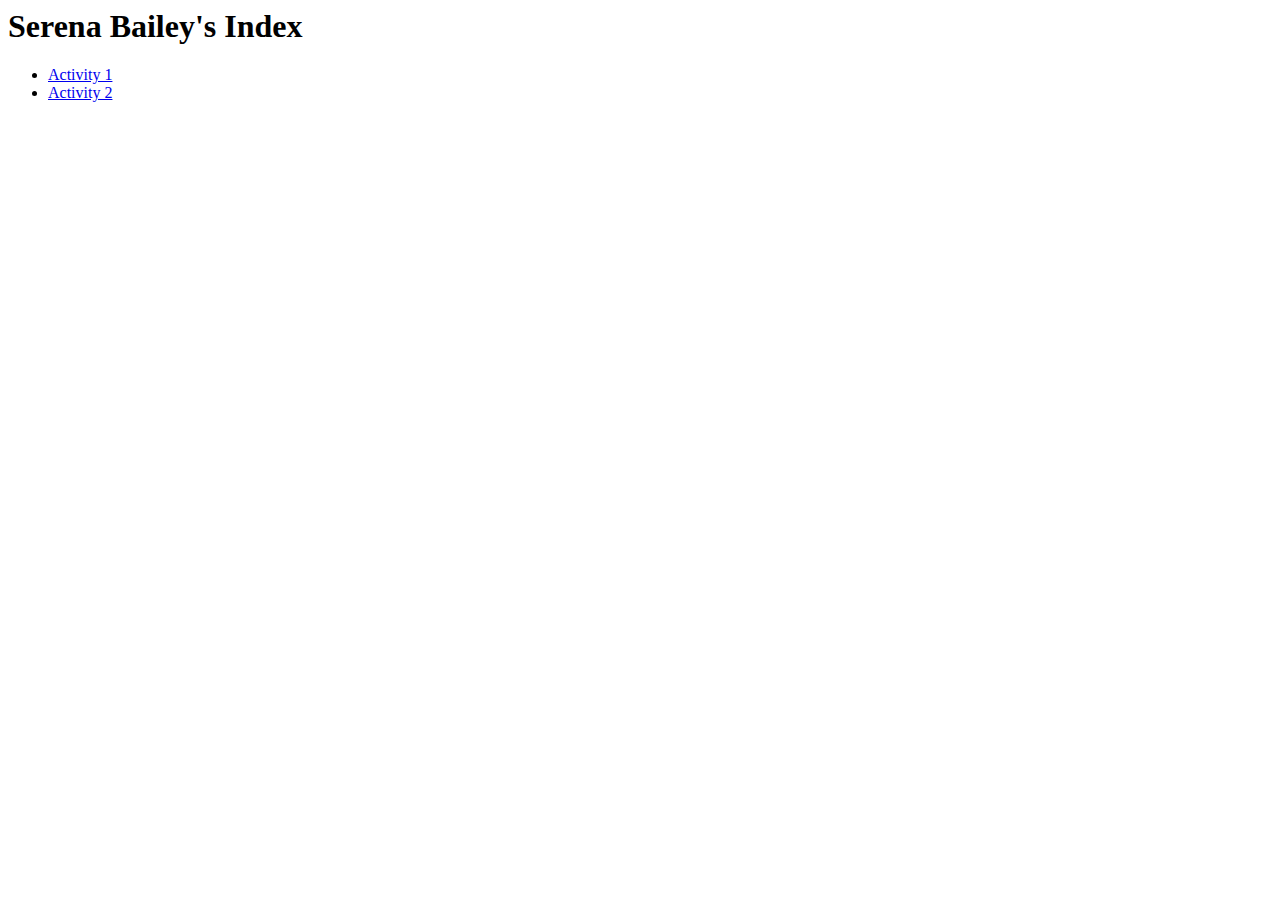
==== index.html @ 72027784 "initial commit" ====
<html>
  <head>
      <title>
          Serena Bailey Index
      </title>
  </head>
  <body>
      <h1>Serena Bailey's Index</h1>
      <ul>
        <li><a href="activity-1/index.html."/>Activity 1</a></li>
        <li><a href="activity-2/index.html."/>Activity 2</a></li>
      </ul>
  </body>
</html>
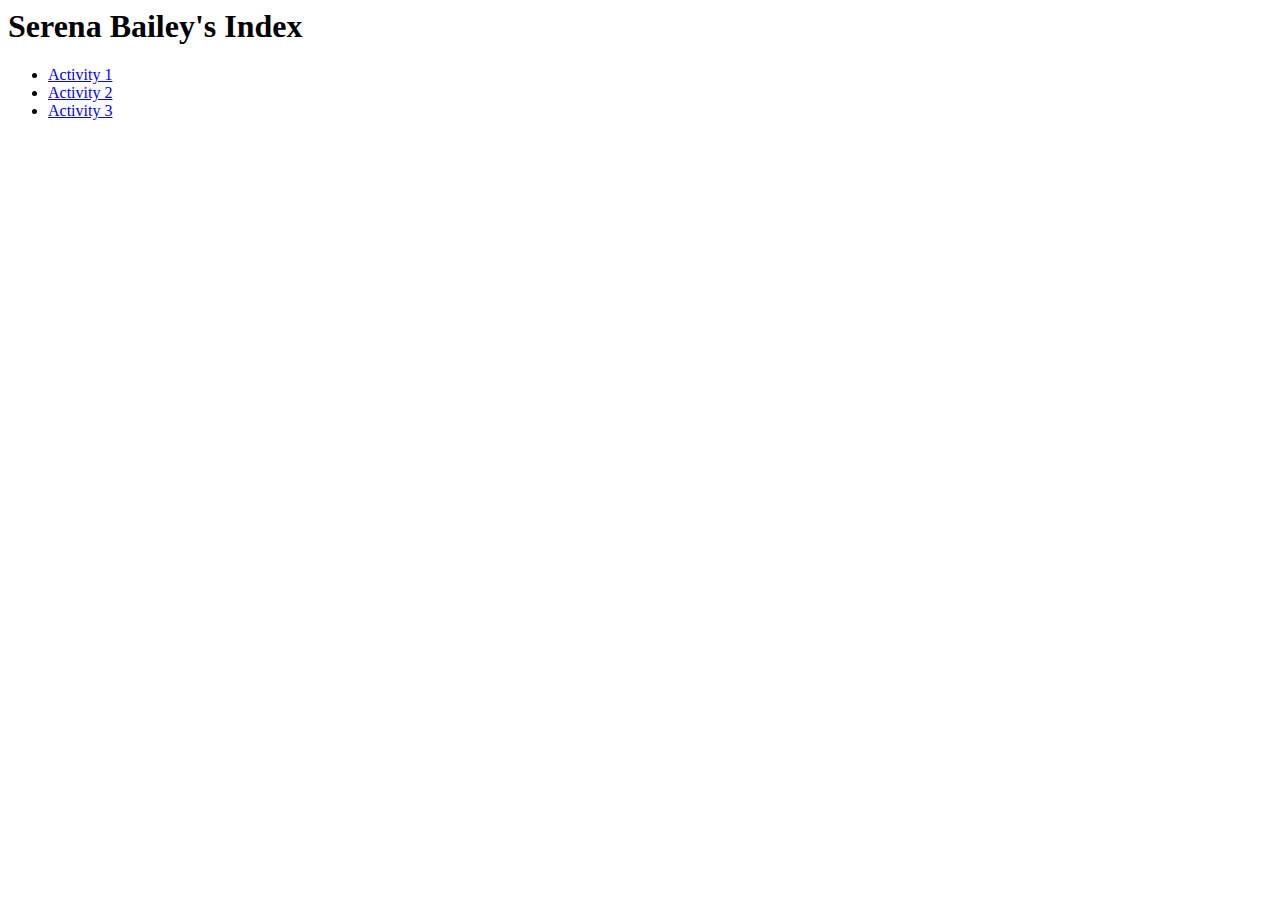
==== commit 7b4bee62: "adding files" ====
--- a/index.html
+++ b/index.html
@@ -7,8 +7,9 @@
   <body>
       <h1>Serena Bailey's Index</h1>
       <ul>
-        <li><a href="activity-1/index.html."/>Activity 1</a></li>
-        <li><a href="activity-2/index.html."/>Activity 2</a></li>
+        <li><a href="activity-1/index.html"/>Activity 1</a></li>
+        <li><a href="activity-2/index.html"/>Activity 2</a></li>
+        <li><a href="activity-3/index.html"/>Activity 3</a></li>
       </ul>
   </body>
 </html>
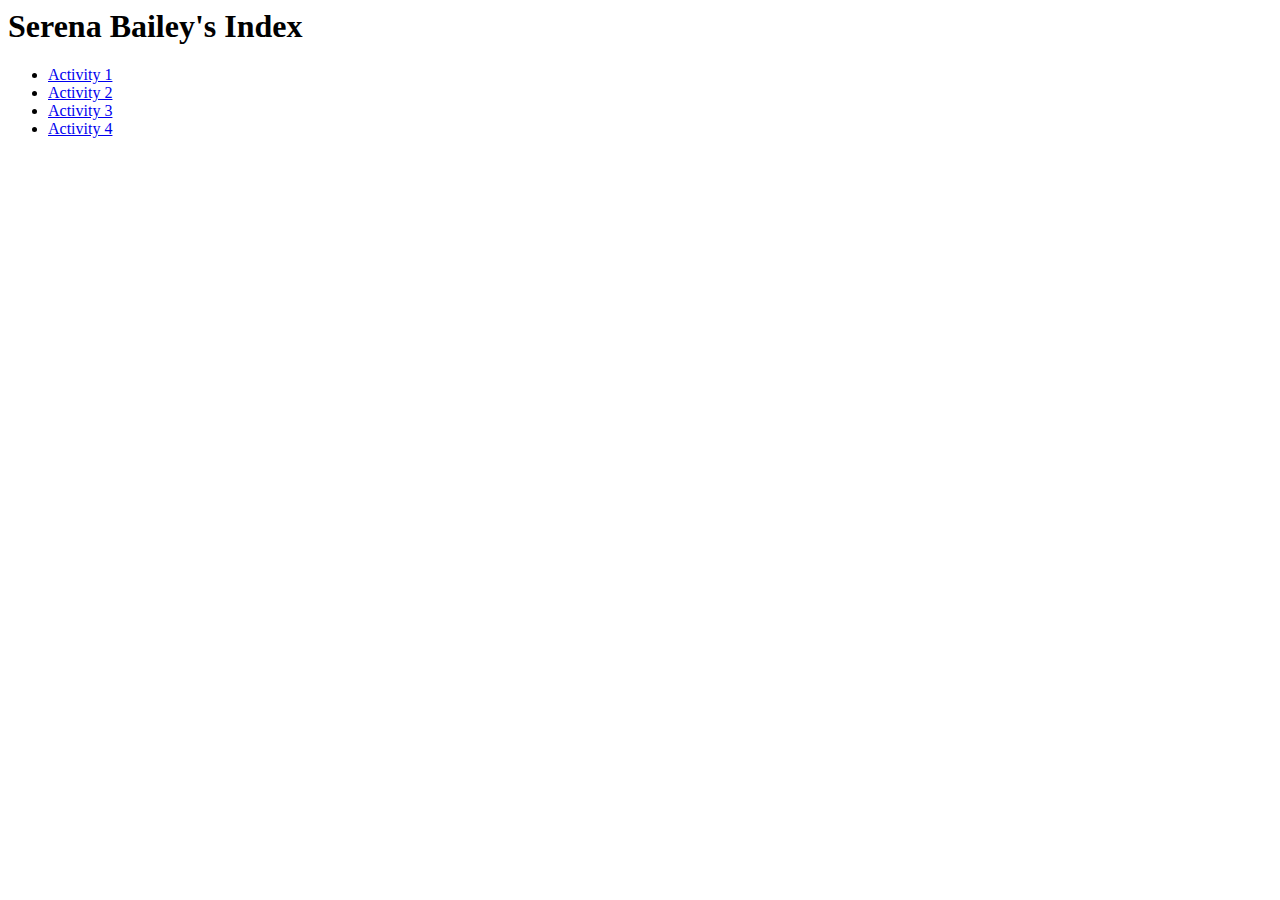
==== commit 94e5c5b5: "First Message" ====
--- a/index.html
+++ b/index.html
@@ -10,6 +10,7 @@
         <li><a href="activity-1/index.html"/>Activity 1</a></li>
         <li><a href="activity-2/index.html"/>Activity 2</a></li>
         <li><a href="activity-3/index.html"/>Activity 3</a></li>
+        <li><a href="activity-4/index.html"/>Activity 4</a></li>
       </ul>
   </body>
 </html>
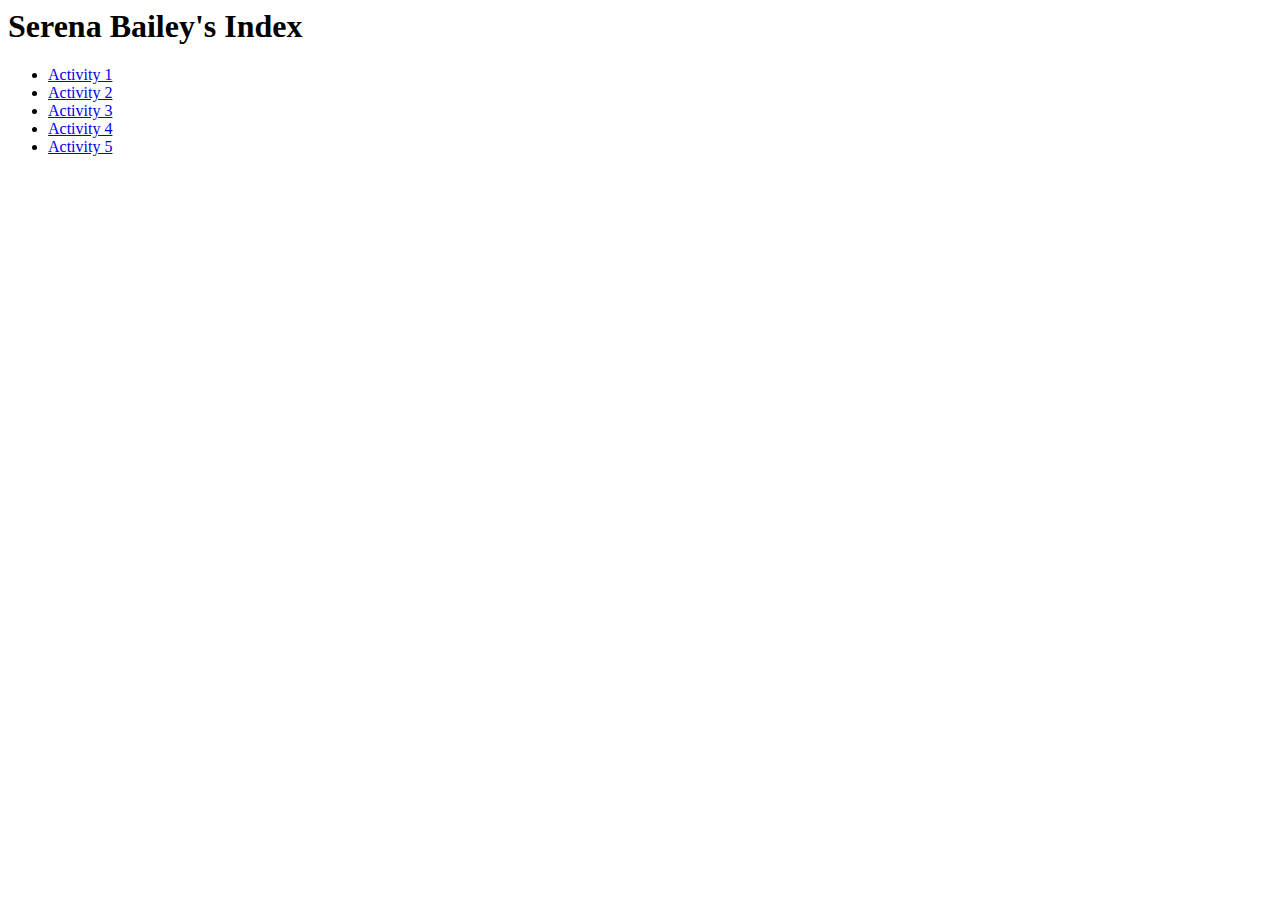
==== commit 549d4294: "Completed activity 5" ====
--- a/index.html
+++ b/index.html
@@ -10,7 +10,8 @@
         <li><a href="activity-1/index.html"/>Activity 1</a></li>
         <li><a href="activity-2/index.html"/>Activity 2</a></li>
         <li><a href="activity-3/index.html"/>Activity 3</a></li>
-        <li><a href="activity-4/index.html"/>Activity 4</a></li>
+        <li><a href="Activity-4/index.html"/>Activity 4</a></li>
+        <li><a href="activity-5/index.html"/>Activity 5</a></li>
       </ul>
   </body>
 </html>
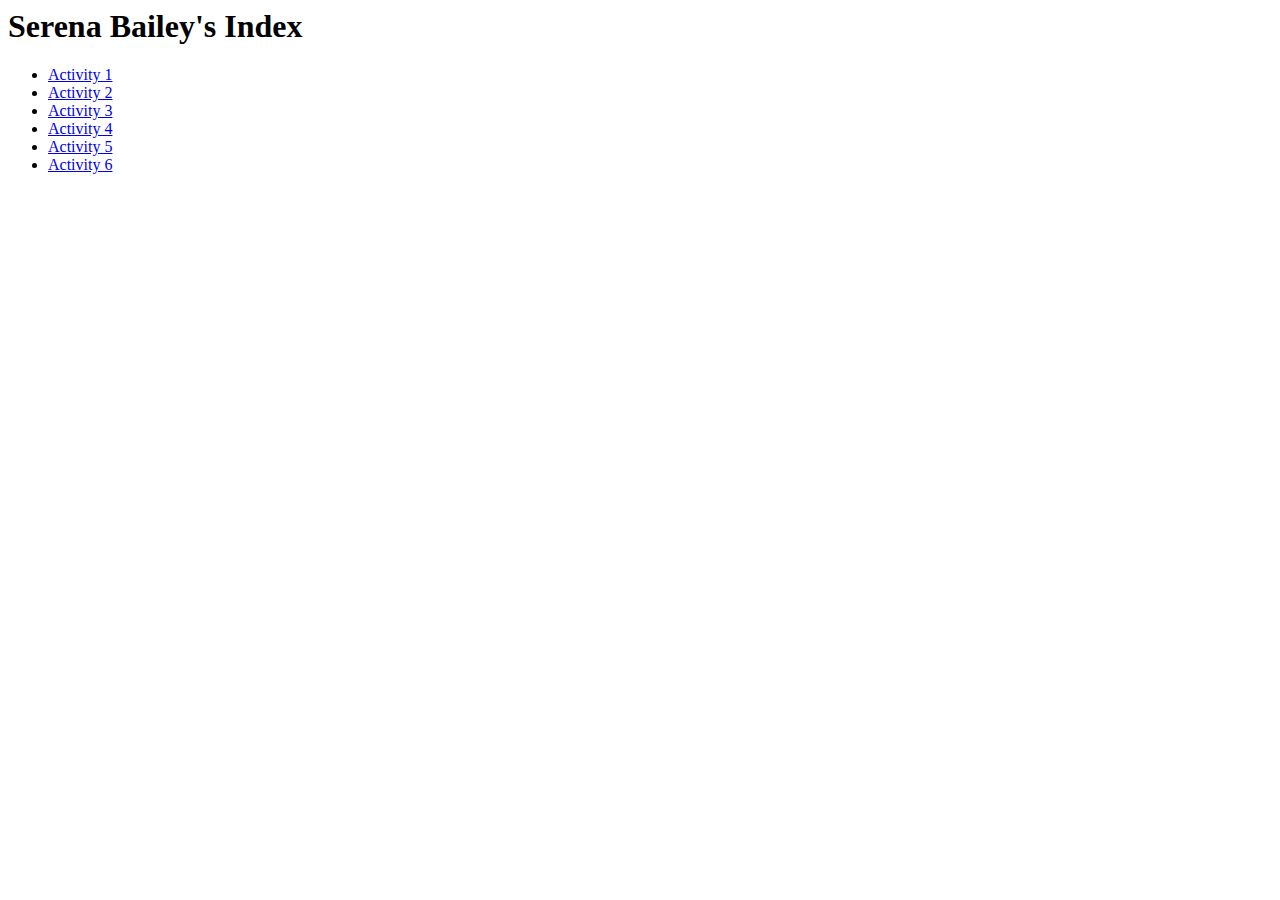
==== commit 114b628d: "activity 6" ====
--- a/index.html
+++ b/index.html
@@ -12,6 +12,7 @@
         <li><a href="activity-3/index.html"/>Activity 3</a></li>
         <li><a href="Activity-4/index.html"/>Activity 4</a></li>
         <li><a href="activity-5/index.html"/>Activity 5</a></li>
+        <li><a href="activity-6/index.html"/>Activity 6</a></li>
       </ul>
   </body>
 </html>
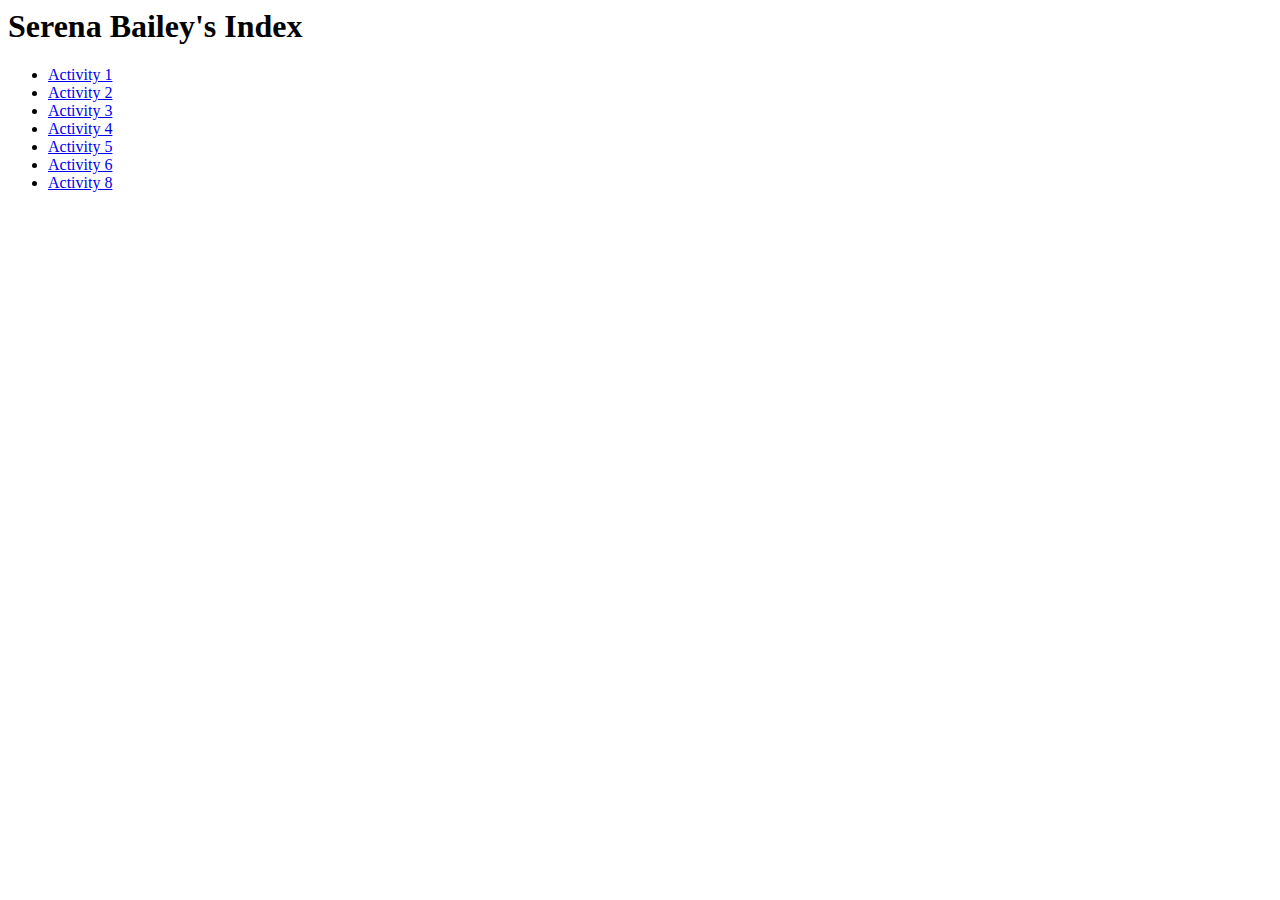
==== commit b7bd0ef3: "activity8upload" ====
--- a/index.html
+++ b/index.html
@@ -13,6 +13,7 @@
         <li><a href="Activity-4/index.html"/>Activity 4</a></li>
         <li><a href="activity-5/index.html"/>Activity 5</a></li>
         <li><a href="activity-6/index.html"/>Activity 6</a></li>
+        <li><a href="activity-8/index.html"/>Activity 8</a></li>
       </ul>
   </body>
 </html>
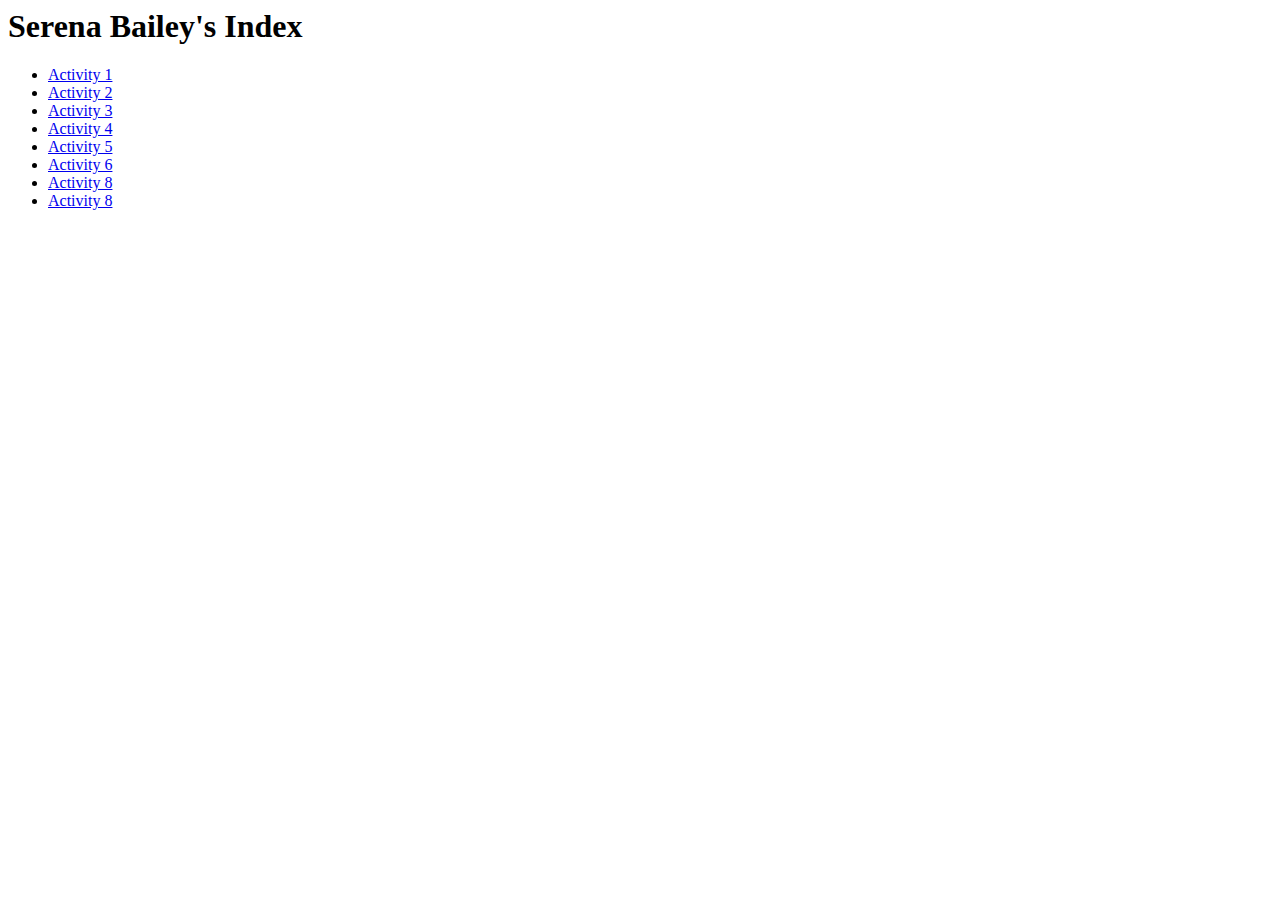
==== commit 4a22d307: "activity-9 upload" ====
--- a/index.html
+++ b/index.html
@@ -14,6 +14,7 @@
         <li><a href="activity-5/index.html"/>Activity 5</a></li>
         <li><a href="activity-6/index.html"/>Activity 6</a></li>
         <li><a href="activity-8/index.html"/>Activity 8</a></li>
+        <li><a href="activity-9/index.html"/>Activity 8</a></li>
       </ul>
   </body>
 </html>
